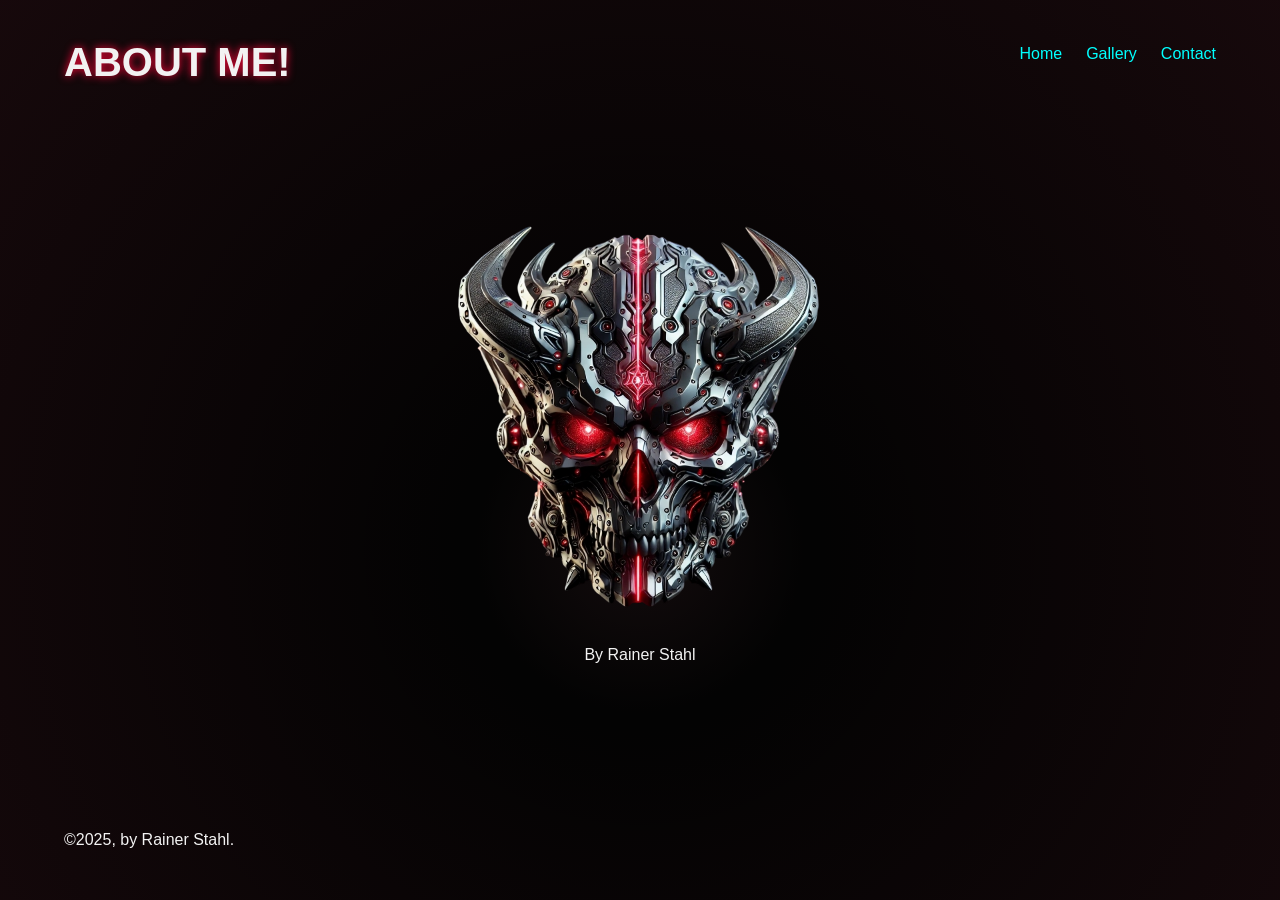
==== Website/index.html @ ae289a39 "Initial Commit" ====
<!DOCTYPE html>
<html lang="en">
<head>
  <meta charset="UTF-8" />
  <meta name="viewport" content="width=device-width, initial-scale=1.0"/>
  <title>About Me! Assignment</title>
  <link rel="stylesheet" href="base.css" />
  <link rel="stylesheet" href="index.css" />
</head>
<body>
  <!-- HEADER -->
  <header>
    <div class="header-container container">
      <h1 class="site-title">About Me!</h1>
      <nav aria-label="Main Navigation">
        <ul class="nav-list">
          <li><a href="#">Home</a></li>
          <li><a href="#">Gallery</a></li>
          <li><a href="#">Contact</a></li>
        </ul>
      </nav>
    </div>
  </header>

  <!-- MAIN CONTENT -->
  <main>
    <!-- HERO SECTION -->
    <section class="hero-section" id="hero">
      <div class="hero-container container">
        <a href="#explore" class="hero-link">
          <img src="img/RayOfSteel.png" 
               alt="RayOfSteel Productions" 
               class="hero-skull" />
        </a>
        
        <p class="tagline">By Rainer Stahl</p>

      </div>
    </section>
  </main>

  <!-- FOOTER -->
  <footer>
    <div class="container">
      <p>&copy;2025, by Rainer Stahl.</p>
    </div>
  </footer>
</body>
</html>
---- Website/base.css ----
/* base.css */
body {
    background: 
      radial-gradient(
        circle at 50% 61%, 
        rgba(77, 2, 17, 0.1) 0%, 
        rgba(0, 0, 0, 0.8) 20%,
        rgba(99, 4, 23, 0.200) 130%
      ),
      var(--clr-bg);
  }

:root {
  --clr-bg: #0D0D0D;         /* Base background (dark) */
  --clr-bg-alt: #1A1A1A;     /* Slightly lighter dark color for sections */
  --clr-primary-neon: #FF073A; /* Neon red highlight */
  --clr-secondary-neon: #00FFFF; /* Electric cyan highlight */
  --clr-text: #F2F2F2;       /* Near-white text for readability */

  /* Fonts */
  --font-heading: "Orbitron", sans-serif;
  --font-body: "Open Sans", sans-serif;

  /* Spacing scales (optional) */
  --space-sm: 0.5rem;
  --space-md: 1rem;
  --space-lg: 2rem;

  /* Transition speed for hover/focus */
  --transition-speed: 0.3s;
}

/* 2) Global Resets & Base
   ----------------------------------------- */
* {
  margin: 0;
  padding: 0;
  box-sizing: border-box;
}

html,
body {
  width: 100%;
  height: 100%;
  background-color: var(--clr-bg);
  color: var(--clr-text);
  font-family: var(--font-body);
  font-size: 16px;
  line-height: 1.5;
}



*/

/* 3) Typography
   ----------------------------------------- */
h1, h2, h3, h4, h5, h6 {
  font-family: var(--font-heading);
  color: var(--clr-text);
  body {
    background: linear-gradient(
      to top, 
      var(--clr-bg), 
      var(--clr-bg-alt)
    );
  }letter-spacing: 1px;
  margin-bottom: var(--space-md);
}

/* Example specialized heading styles (optional) */
h1 {
  font-size: 2.5rem;
  text-transform: uppercase;
  text-shadow: 0 0 8px var(--clr-primary-neon);
}

h2 {
  font-size: 2rem;
  text-shadow: 0 0 5px var(--clr-secondary-neon);
}

h3 {
  font-size: 1.5rem;
  text-shadow: 0 0 5px var(--clr-primary-neon);
}

/* Paragraph and text */
p, li {
  margin-bottom: var(--space-md);
}

/* 4) Links
   ----------------------------------------- */
a {
  color: var(--clr-secondary-neon);
  text-decoration: none;
  transition: color var(--transition-speed), text-shadow var(--transition-speed);
}

a:hover {
  color: var(--clr-primary-neon);
  text-shadow: 0 0 5px var(--clr-primary-neon);
}

/* 5) Basic Layout Helpers
   ----------------------------------------- */
.container {
  width: 90%;
  max-width: 1200px;
  margin: 0 auto;
  padding: var(--space-lg) 0;
}

.section {
  padding: var(--space-lg) 0;
  background-color: var(--clr-bg-alt); 
  /* If you want an alternate background for each section */
  margin-bottom: var(--space-lg);
  border-radius: 4px;
}

.section .section-title {
  margin-bottom: var(--space-md);
  text-transform: uppercase;
  text-align: center;
}

/* 6) Buttons
   ----------------------------------------- */
button {
  background-color: var(--clr-primary-neon);
  color: var(--clr-bg);
  border: none;
  padding: 0.75rem 1.5rem;
  font-family: var(--font-body);
  font-weight: bold;
  border-radius: 4px;
  cursor: pointer;
  transition: background-color var(--transition-speed),
              box-shadow var(--transition-speed);
}

button:hover {
  background-color: var(--clr-secondary-neon);
  box-shadow: 0 0 8px var(--clr-secondary-neon);
}

table {
  width: 100%;
  border-collapse: collapse;
  margin: var(--space-md) 0;
}

table thead {
  background-color: var(--clr-bg-alt);
}

table th,
table td {
  padding: var(--space-sm) var(--space-md);
  border-bottom: 1px solid #333;
}

table tr:hover {
  background-color: rgba(255, 7, 58, 0.1); /* slight highlight in neon red */
}

/* 8) Media Queries (optional)
   ----------------------------------------- */
@media (max-width: 768px) {
  h1 {
    font-size: 2rem;
  }

  h2 {
    font-size: 1.6rem;
  }

  /* Adjust container if needed */
  .container {
    width: 95%;
  }
}
---- Website/index.css ----
body {
    display: grid;
    grid-template-rows: auto 1fr auto; /* Header, main, footer */
    min-height: 100vh;                /* Full viewport height */
}

/* Header layout: brand on left, nav on right */
.header-container {
    display: flex;
    justify-content: space-between; 
    align-items: center; 
}

/* Horizontal navigation list */
.nav-list {
    display: flex;         /* Lay nav items horizontally */
    gap: 1.5rem;           /* Space between nav items */
    list-style: none;      /* Remove bullet points */
    margin: 0;             /* Reset default margin */
    padding: 0;            /* Reset default padding */
}

/* Hero Section Layout */
.hero-section {
    margin-top: 4rem;  /* Space from the top to reveal gradient or header */
    text-align: center;
}

/* Center hero content */
.hero-container {
    display: flex;
    flex-direction: column;
    align-items: center;
}

/* Existing hero styling */
.hero {
    text-align: center;
    padding: 5rem 0;
}

/* Hero Image (skull) - updated for a larger display */
.hero-skull {
    width: 400px; /* Updated width for a "large" image */
    max-width: 100%;
    transition: transform 0.3s ease-in-out, filter 0.3s;
    margin-bottom: 1rem;
}

.hero-skull:hover {
    transform: scale(1.1);
    filter: drop-shadow(0 0 15px var(--clr-primary-neon));
}

/* Link wrapper around the skull */
.hero-link {
    display: inline-block;
}

/* Hero Button */
.hero-button {
    display: inline-block;
    margin-top: 1rem;
    padding: 0.75rem 1.5rem;
    font-size: 1.2rem;
    font-weight: bold;
    text-transform: uppercase;
    text-decoration: none;
    color: var(--clr-bg);
    background-color: var(--clr-primary-neon);
    border-radius: 5px;
    transition: background-color var(--transition-speed), box-shadow var(--transition-speed);
}

.hero-button:hover {
    background-color: var(--clr-secondary-neon);
    box-shadow: 0 0 8px var(--clr-secondary-neon);
}
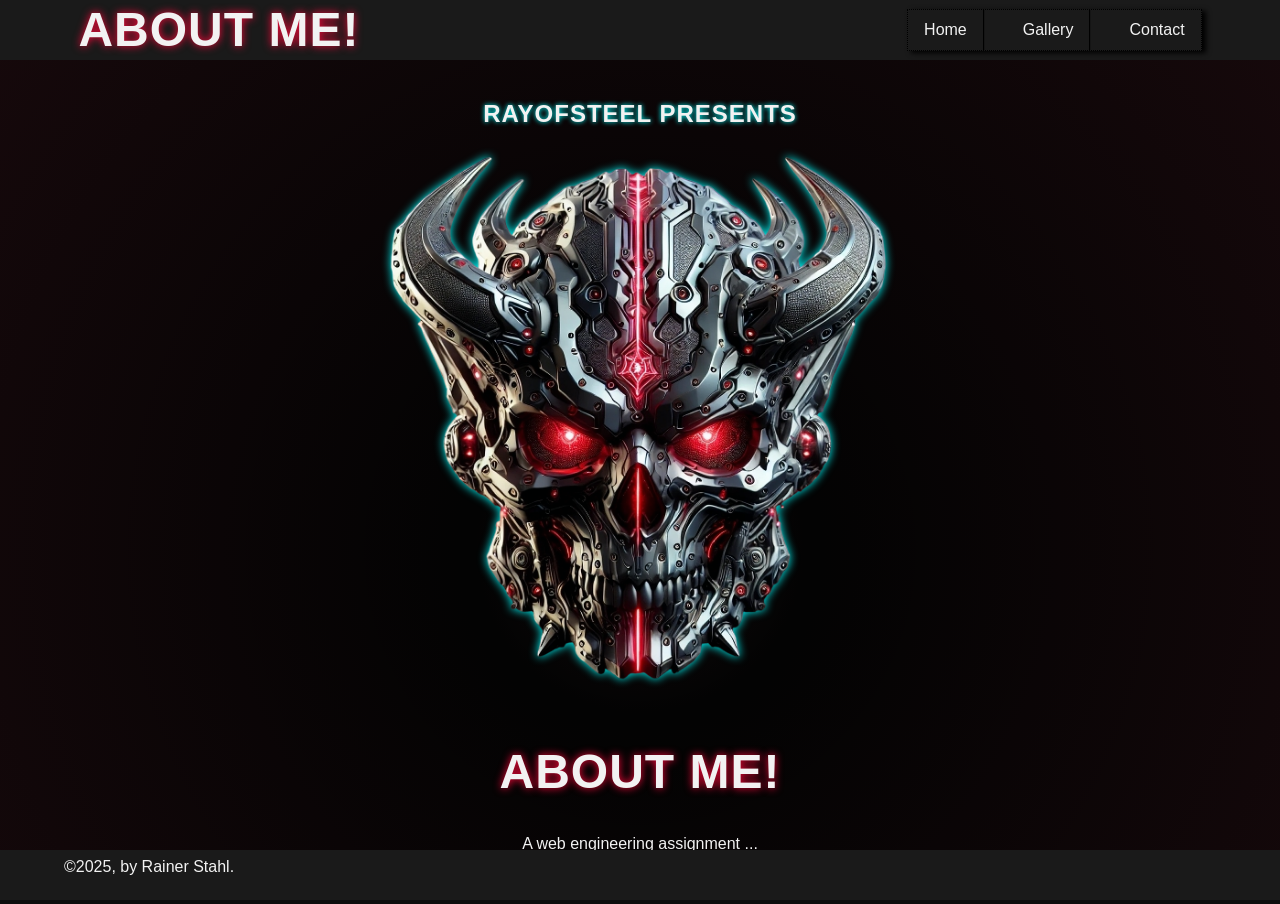
==== commit 24cff4c0: "First Version of Landing" ====
--- a/Website/index.html
+++ b/Website/index.html
@@ -8,7 +8,7 @@
   <link rel="stylesheet" href="index.css" />
 </head>
 <body>
-  <!-- HEADER -->
+
   <header>
     <div class="header-container container">
       <h1 class="site-title">About Me!</h1>
@@ -22,24 +22,26 @@
     </div>
   </header>
 
-  <!-- MAIN CONTENT -->
   <main>
-    <!-- HERO SECTION -->
     <section class="hero-section" id="hero">
-      <div class="hero-container container">
+    <div class="hero-container container">
+      <div class="hero-title">
+        <h2>RayOfSteel presents</h2>
+        
+        </div>
+      
         <a href="#explore" class="hero-link">
           <img src="img/RayOfSteel.png" 
                alt="RayOfSteel Productions" 
                class="hero-skull" />
         </a>
-        
-        <p class="tagline">By Rainer Stahl</p>
-
+        <h1 class="site-title">About Me!</h1>
+        <p class="tagline">A web engineering assignment ...</p> 
       </div>
     </section>
   </main>
 
-  <!-- FOOTER -->
+
   <footer>
     <div class="container">
       <p>&copy;2025, by Rainer Stahl.</p>
--- a/Website/base.css
+++ b/Website/base.css
@@ -8,14 +8,18 @@
         rgba(99, 4, 23, 0.200) 130%
       ),
       var(--clr-bg);
+    display: flex;
+    flex-direction: column;
+    min-height: 100vh;
+    
   }
 
 :root {
-  --clr-bg: #0D0D0D;         /* Base background (dark) */
-  --clr-bg-alt: #1A1A1A;     /* Slightly lighter dark color for sections */
-  --clr-primary-neon: #FF073A; /* Neon red highlight */
-  --clr-secondary-neon: #00FFFF; /* Electric cyan highlight */
-  --clr-text: #F2F2F2;       /* Near-white text for readability */
+  --clr-bg: #0D0D0D;         
+  --clr-bg-alt: #1A1A1A;    
+  --clr-primary-neon: #FF073A; 
+  --clr-secondary-neon: #00FFFF; 
+  --clr-text: #F2F2F2;
 
   /* Fonts */
   --font-heading: "Orbitron", sans-serif;
@@ -49,9 +53,9 @@
   line-height: 1.5;
 }
 
-
-
-*/
+html {
+    max-height: 100vh;
+}
 
 /* 3) Typography
    ----------------------------------------- */
@@ -182,3 +186,69 @@
     width: 95%;
   }
 }
+
+header {
+  position: fixed;
+  top: 0;
+  left: 0;
+  width: 100%;
+  height: 60px;
+  background-color: var(--clr-bg-alt);
+  display: flex;
+  align-items: center;
+  padding: 0 var(--space-md);
+  z-index: 999;
+}
+
+main {
+  flex: 1 0 auto;
+  padding-top: 0;
+  margin-bottom: 0;
+}
+
+footer {
+  position: fixed;
+  bottom: 0;
+  left: 0;
+  width: 100%;
+  height: 50px;
+  background-color: var(--clr-bg-alt);
+  display: flex;
+  align-items: center;
+  justify-content: center;
+  z-index: 999;
+}
+
+.nav-list {
+    
+  display: flex;
+  margin: 0;
+  padding: 0;
+  list-style: none;
+  background-color: var(--clr-bg-alt);
+  border: black 1px dotted;
+
+  overflow: hidden;
+  box-shadow: 4px 2px 5px #000; 
+  transition: box-shadow var(--transition-speed), transform var(--transition-speed);
+}
+
+.nav-list li {
+  margin: 0; 
+}
+
+.nav-list a {
+  display: block;
+  background-color: var(--clr-bg-alt);
+  color: var(--clr-text);
+  padding: var(--space-sm) var(--space-md);
+  text-decoration: none;
+  box-shadow: 1px 0px 1px #000;
+  width: 100%;
+  text-align: center;
+}
+
+.nav-list a:hover {
+  box-shadow: 1px 1px 0 #000;
+  transform: translate(1px, 1px);
+}
--- a/Website/index.css
+++ b/Website/index.css
@@ -1,51 +1,53 @@
-
-body {
-    display: grid;
-    grid-template-rows: auto 1fr auto; /* Header, main, footer */
-    min-height: 100vh;                /* Full viewport height */
+html {
+    max-height: 100vh;
 }
 
-/* Header layout: brand on left, nav on right */
 .header-container {
     display: flex;
-    justify-content: space-between; 
-    align-items: center; 
+    justify-content: space-between;
+    align-items: center;
 }
 
-/* Horizontal navigation list */
 .nav-list {
-    display: flex;         /* Lay nav items horizontally */
-    gap: 1.5rem;           /* Space between nav items */
-    list-style: none;      /* Remove bullet points */
-    margin: 0;             /* Reset default margin */
-    padding: 0;            /* Reset default padding */
+    display: flex;
+    gap: 1.5rem;
+    list-style: none;
+    margin: 0;
+    padding: 0;
 }
 
-/* Hero Section Layout */
 .hero-section {
-    margin-top: 4rem;  /* Space from the top to reveal gradient or header */
+    margin-top: 4rem;
     text-align: center;
+    max-height: 61vh;
 }
 
-/* Center hero content */
 .hero-container {
     display: flex;
     flex-direction: column;
     align-items: center;
 }
 
-/* Existing hero styling */
-.hero {
-    text-align: center;
-    padding: 5rem 0;
+/* Style for the small title above the image */
+.hero-title h2 {
+    font-family: var(--font-heading);
+    font-size: 1.5rem;
+    text-transform: uppercase;
+    text-shadow: 0 0 5px var(--clr-secondary-neon);
+    margin-bottom: 1rem;
 }
 
-/* Hero Image (skull) - updated for a larger display */
+.hero-link {
+    display: inline-block;
+}
+
 .hero-skull {
-    width: 400px; /* Updated width for a "large" image */
     max-width: 100%;
-    transition: transform 0.3s ease-in-out, filter 0.3s;
+    transition: transform 0.3s ease-in-out, filter 0.4s;
     margin-bottom: 1rem;
+    filter: drop-shadow(0 0 5px var(--clr-secondary-neon));
+    flex: 1 1 30%;
+    max-height: 61vh;
 }
 
 .hero-skull:hover {
@@ -53,27 +55,17 @@
     filter: drop-shadow(0 0 15px var(--clr-primary-neon));
 }
 
-/* Link wrapper around the skull */
-.hero-link {
-    display: inline-block;
+/* Style for the large title below the image */
+.site-title {
+    font-family: var(--font-heading);
+    font-size: 3rem;
+    text-transform: uppercase;
+    text-shadow: 0 0 8px var(--clr-primary-neon);
+    margin: 1rem 0;
 }
 
-/* Hero Button */
-.hero-button {
-    display: inline-block;
-    margin-top: 1rem;
-    padding: 0.75rem 1.5rem;
-    font-size: 1.2rem;
-    font-weight: bold;
-    text-transform: uppercase;
-    text-decoration: none;
-    color: var(--clr-bg);
-    background-color: var(--clr-primary-neon);
-    border-radius: 5px;
-    transition: background-color var(--transition-speed), box-shadow var(--transition-speed);
+.tagline {
+    font-size: 1rem;
+    margin-top: 0.5rem;
+    color: var(--clr-text);
 }
-
-.hero-button:hover {
-    background-color: var(--clr-secondary-neon);
-    box-shadow: 0 0 8px var(--clr-secondary-neon);
-}
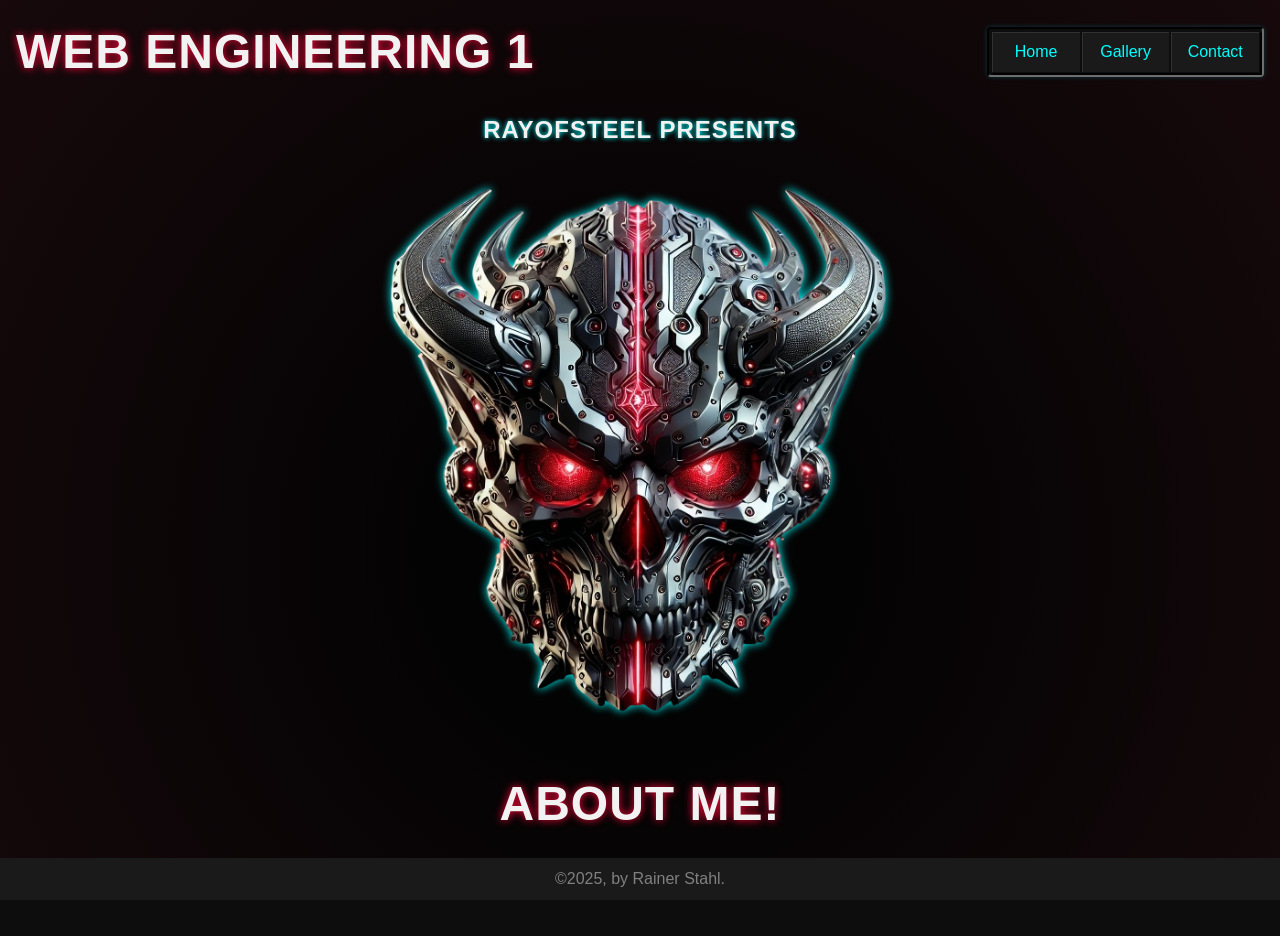
==== commit 6b128281: "First Version of First page" ====
--- a/Website/index.html
+++ b/Website/index.html
@@ -10,8 +10,8 @@
 <body>
 
   <header>
-    <div class="header-container container">
-      <h1 class="site-title">About Me!</h1>
+    <div class="header-container ">
+      <h1 class="site-title">Web Engineering 1</h1>
       <nav aria-label="Main Navigation">
         <ul class="nav-list">
           <li><a href="#">Home</a></li>
@@ -43,9 +43,7 @@
 
 
   <footer>
-    <div class="container">
-      <p>&copy;2025, by Rainer Stahl.</p>
-    </div>
+    &copy;2025, by Rainer Stahl.
   </footer>
 </body>
 </html>
--- a/Website/base.css
+++ b/Website/base.css
@@ -149,6 +149,14 @@
   background-color: var(--clr-secondary-neon);
   box-shadow: 0 0 8px var(--clr-secondary-neon);
 }
+.header-container {
+    display: flex;
+    justify-content: space-between;
+    align-items: center;
+    margin: 0;
+    padding: 0;
+    width: 100%
+}
 
 table {
   width: 100%;
@@ -170,30 +178,11 @@
   background-color: rgba(255, 7, 58, 0.1); /* slight highlight in neon red */
 }
 
-/* 8) Media Queries (optional)
-   ----------------------------------------- */
-@media (max-width: 768px) {
-  h1 {
-    font-size: 2rem;
-  }
-
-  h2 {
-    font-size: 1.6rem;
-  }
-
-  /* Adjust container if needed */
-  .container {
-    width: 95%;
-  }
-}
-
 header {
   position: fixed;
   top: 0;
   left: 0;
   width: 100%;
-  height: 60px;
-  background-color: var(--clr-bg-alt);
   display: flex;
   align-items: center;
   padding: 0 var(--space-md);
@@ -211,44 +200,50 @@
   bottom: 0;
   left: 0;
   width: 100%;
-  height: 50px;
   background-color: var(--clr-bg-alt);
   display: flex;
   align-items: center;
   justify-content: center;
   z-index: 999;
-}
-
+  text-align: center;
+  color: gray;
+  padding: 1vh 1vw;
+}
 .nav-list {
-    
   display: flex;
   margin: 0;
-  padding: 0;
+  padding: 2px;
   list-style: none;
-  background-color: var(--clr-bg-alt);
-  border: black 1px dotted;
-
-  overflow: hidden;
-  box-shadow: 4px 2px 5px #000; 
-  transition: box-shadow var(--transition-speed), transform var(--transition-speed);
+  background: var(--clr-bg);
+  border: 2px inset var(--clr-bg-alt);
+  border-radius: 4px;
+  box-shadow: 0 0 5px rgba(0, 255, 255, 0.2);
 }
 
 .nav-list li {
-  margin: 0; 
+  margin: 0;
+  flex: 1;
 }
 
 .nav-list a {
+    min-width: 7vw;
   display: block;
   background-color: var(--clr-bg-alt);
-  color: var(--clr-text);
+  color: var(--clr-secondary-neon);
   padding: var(--space-sm) var(--space-md);
   text-decoration: none;
-  box-shadow: 1px 0px 1px #000;
-  width: 100%;
   text-align: center;
+  border: 1px solid var(--clr-bg);
+  box-shadow: 
+    2px 2px 0 #000,
+    inset 1px 1px 0px rgba(255, 255, 255, 0.1);
+  transition: all var(--transition-speed);
 }
 
 .nav-list a:hover {
-  box-shadow: 1px 1px 0 #000;
+  color: var(--clr-secondary-neon);
   transform: translate(1px, 1px);
-}
+  box-shadow: 
+    1px 1px 0 #000,
+    inset 2px 2px 1px rgba(0, 0, 0, 0.3);
+}
--- a/Website/index.css
+++ b/Website/index.css
@@ -2,19 +2,6 @@
     max-height: 100vh;
 }
 
-.header-container {
-    display: flex;
-    justify-content: space-between;
-    align-items: center;
-}
-
-.nav-list {
-    display: flex;
-    gap: 1.5rem;
-    list-style: none;
-    margin: 0;
-    padding: 0;
-}
 
 .hero-section {
     margin-top: 4rem;
@@ -34,7 +21,8 @@
     font-size: 1.5rem;
     text-transform: uppercase;
     text-shadow: 0 0 5px var(--clr-secondary-neon);
-    margin-bottom: 1rem;
+    margin-top: 1rem;
+    margin-bottom: 2rem;
 }
 
 .hero-link {
@@ -55,7 +43,7 @@
     filter: drop-shadow(0 0 15px var(--clr-primary-neon));
 }
 
-/* Style for the large title below the image */
+
 .site-title {
     font-family: var(--font-heading);
     font-size: 3rem;
@@ -64,6 +52,13 @@
     margin: 1rem 0;
 }
 
+@media screen and (orientation: portrait) {
+    .site-title {
+        display: none;
+    }
+    
+}
+
 .tagline {
     font-size: 1rem;
     margin-top: 0.5rem;
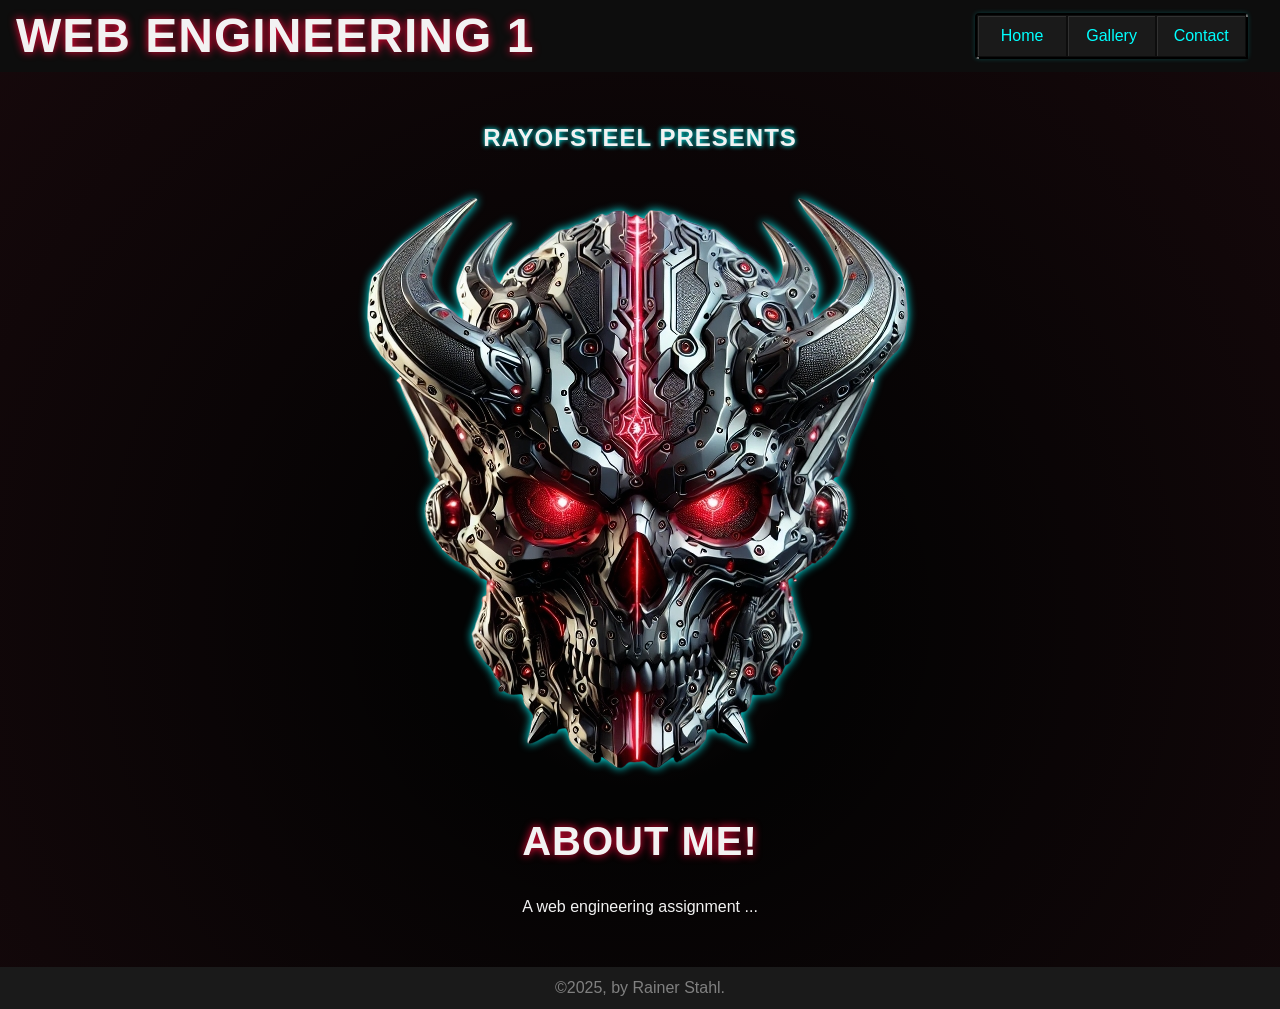
==== commit 8977de15: "Finished Start" ====
--- a/Website/index.html
+++ b/Website/index.html
@@ -8,10 +8,10 @@
   <link rel="stylesheet" href="index.css" />
 </head>
 <body>
-
   <header>
     <div class="header-container ">
       <h1 class="site-title">Web Engineering 1</h1>
+      <h1 id="mobile-site-title" class="site-title">WebEn</h1>
       <nav aria-label="Main Navigation">
         <ul class="nav-list">
           <li><a href="#">Home</a></li>
@@ -35,7 +35,7 @@
                alt="RayOfSteel Productions" 
                class="hero-skull" />
         </a>
-        <h1 class="site-title">About Me!</h1>
+        <h1>About Me!</h1>
         <p class="tagline">A web engineering assignment ...</p> 
       </div>
     </section>
--- a/Website/base.css
+++ b/Website/base.css
@@ -1,249 +1,238 @@
-/* base.css */
-body {
-    background: 
-      radial-gradient(
-        circle at 50% 61%, 
-        rgba(77, 2, 17, 0.1) 0%, 
+:root {
+    --clr-bg: #0D0D0D;
+    --clr-bg-alt: #1A1A1A;
+    --clr-primary-neon: #FF073A;
+    --clr-secondary-neon: #00FFFF;
+    --clr-text: #F2F2F2;
+    --font-heading: "Orbitron", sans-serif;
+    --font-body: "Open Sans", sans-serif;
+    --space-sm: 0.5rem;
+    --space-md: 1rem;
+    --space-lg: 2rem;
+    --transition-speed: 0.3s;
+  }
+  
+  html,
+  body {
+    margin: 0;
+    padding: 0;
+    width: 100%;
+  }
+  
+  body {
+    min-height: 100vh;
+    display: flex;
+    flex-direction: column;
+    background: radial-gradient(
+        circle at 50% 61%,
+        rgba(77, 2, 17, 0.1) 0%,
         rgba(0, 0, 0, 0.8) 20%,
-        rgba(99, 4, 23, 0.200) 130%
+        rgba(99, 4, 23, 0.2) 130%
       ),
       var(--clr-bg);
-    display: flex;
-    flex-direction: column;
-    min-height: 100vh;
-    
-  }
-
-:root {
-  --clr-bg: #0D0D0D;         
-  --clr-bg-alt: #1A1A1A;    
-  --clr-primary-neon: #FF073A; 
-  --clr-secondary-neon: #00FFFF; 
-  --clr-text: #F2F2F2;
-
-  /* Fonts */
-  --font-heading: "Orbitron", sans-serif;
-  --font-body: "Open Sans", sans-serif;
-
-  /* Spacing scales (optional) */
-  --space-sm: 0.5rem;
-  --space-md: 1rem;
-  --space-lg: 2rem;
-
-  /* Transition speed for hover/focus */
-  --transition-speed: 0.3s;
-}
-
-/* 2) Global Resets & Base
-   ----------------------------------------- */
-* {
-  margin: 0;
-  padding: 0;
-  box-sizing: border-box;
-}
-
-html,
-body {
-  width: 100%;
-  height: 100%;
-  background-color: var(--clr-bg);
-  color: var(--clr-text);
-  font-family: var(--font-body);
-  font-size: 16px;
-  line-height: 1.5;
-}
-
-html {
-    max-height: 100vh;
-}
-
-/* 3) Typography
-   ----------------------------------------- */
-h1, h2, h3, h4, h5, h6 {
-  font-family: var(--font-heading);
-  color: var(--clr-text);
-  body {
-    background: linear-gradient(
-      to top, 
-      var(--clr-bg), 
-      var(--clr-bg-alt)
-    );
-  }letter-spacing: 1px;
-  margin-bottom: var(--space-md);
-}
-
-/* Example specialized heading styles (optional) */
-h1 {
-  font-size: 2.5rem;
-  text-transform: uppercase;
-  text-shadow: 0 0 8px var(--clr-primary-neon);
-}
-
-h2 {
-  font-size: 2rem;
-  text-shadow: 0 0 5px var(--clr-secondary-neon);
-}
-
-h3 {
-  font-size: 1.5rem;
-  text-shadow: 0 0 5px var(--clr-primary-neon);
-}
-
-/* Paragraph and text */
-p, li {
-  margin-bottom: var(--space-md);
-}
-
-/* 4) Links
-   ----------------------------------------- */
-a {
-  color: var(--clr-secondary-neon);
-  text-decoration: none;
-  transition: color var(--transition-speed), text-shadow var(--transition-speed);
-}
-
-a:hover {
-  color: var(--clr-primary-neon);
-  text-shadow: 0 0 5px var(--clr-primary-neon);
-}
-
-/* 5) Basic Layout Helpers
-   ----------------------------------------- */
-.container {
-  width: 90%;
-  max-width: 1200px;
-  margin: 0 auto;
-  padding: var(--space-lg) 0;
-}
-
-.section {
-  padding: var(--space-lg) 0;
-  background-color: var(--clr-bg-alt); 
-  /* If you want an alternate background for each section */
-  margin-bottom: var(--space-lg);
-  border-radius: 4px;
-}
-
-.section .section-title {
-  margin-bottom: var(--space-md);
-  text-transform: uppercase;
-  text-align: center;
-}
-
-/* 6) Buttons
-   ----------------------------------------- */
-button {
-  background-color: var(--clr-primary-neon);
-  color: var(--clr-bg);
-  border: none;
-  padding: 0.75rem 1.5rem;
-  font-family: var(--font-body);
-  font-weight: bold;
-  border-radius: 4px;
-  cursor: pointer;
-  transition: background-color var(--transition-speed),
-              box-shadow var(--transition-speed);
-}
-
-button:hover {
-  background-color: var(--clr-secondary-neon);
-  box-shadow: 0 0 8px var(--clr-secondary-neon);
-}
-.header-container {
+    color: var(--clr-text);
+    font-family: var(--font-body);
+    font-size: 16px;
+    line-height: 1.5;
+  }
+  
+  * {
+    margin: 0;
+    padding: 0;
+    box-sizing: border-box;
+  }
+  
+  h1, h2, h3, h4, h5, h6 {
+    font-family: var(--font-heading);
+    letter-spacing: 1px;
+    margin-bottom: var(--space-md);
+  }
+  
+  h1 {
+    font-size: 2.5rem;
+    text-transform: uppercase;
+    text-shadow: 0 0 8px var(--clr-primary-neon);
+  }
+  
+  h2 {
+    font-size: 2rem;
+    text-shadow: 0 0 5px var(--clr-secondary-neon);
+  }
+  
+  h3 {
+    font-size: 1.5rem;
+    text-shadow: 0 0 5px var(--clr-primary-neon);
+  }
+  
+  p, li {
+    margin-bottom: var(--space-md);
+  }
+  
+  a {
+    color: var(--clr-secondary-neon);
+    text-decoration: none;
+    transition: color var(--transition-speed), text-shadow var(--transition-speed);
+  }
+  
+  a:hover {
+    color: var(--clr-primary-neon);
+    text-shadow: 0 0 5px var(--clr-primary-neon);
+  }
+  
+  .container {
+    width: 90%;
+    max-width: 1200px;
+    margin: 0 auto;
+    padding: var(--space-lg) 0;
+  }
+  
+  .section {
+    padding: var(--space-lg) 0;
+    background-color: var(--clr-bg-alt);
+    margin-bottom: var(--space-lg);
+    border-radius: 4px;
+  }
+  
+  .section .section-title {
+    margin-bottom: var(--space-md);
+    text-transform: uppercase;
+    text-align: center;
+  }
+  
+  button {
+    background-color: var(--clr-primary-neon);
+    color: var(--clr-bg);
+    border: none;
+    padding: 0.75rem 1.5rem;
+    font-family: var(--font-body);
+    font-weight: bold;
+    border-radius: 4px;
+    cursor: pointer;
+    transition: background-color var(--transition-speed), box-shadow var(--transition-speed);
+  }
+  
+  button:hover {
+    background-color: var(--clr-secondary-neon);
+    box-shadow: 0 0 8px var(--clr-secondary-neon);
+  }
+  
+  /* NORMAL FLOW LAYOUT */
+  header {
+    flex: 0 0 auto;
+    width: 100%;
+    display: flex;
+    align-items: center;
+    padding: 0 var(--space-md);
+    background: var(--clr-bg);
+  }
+  
+  .header-container {
     display: flex;
     justify-content: space-between;
     align-items: center;
-    margin: 0;
-    padding: 0;
-    width: 100%
-}
-
-table {
-  width: 100%;
-  border-collapse: collapse;
-  margin: var(--space-md) 0;
-}
-
-table thead {
-  background-color: var(--clr-bg-alt);
-}
-
-table th,
-table td {
-  padding: var(--space-sm) var(--space-md);
-  border-bottom: 1px solid #333;
-}
-
-table tr:hover {
-  background-color: rgba(255, 7, 58, 0.1); /* slight highlight in neon red */
-}
-
-header {
-  position: fixed;
-  top: 0;
-  left: 0;
-  width: 100%;
-  display: flex;
-  align-items: center;
-  padding: 0 var(--space-md);
-  z-index: 999;
-}
-
-main {
-  flex: 1 0 auto;
-  padding-top: 0;
-  margin-bottom: 0;
-}
-
-footer {
-  position: fixed;
-  bottom: 0;
-  left: 0;
-  width: 100%;
-  background-color: var(--clr-bg-alt);
-  display: flex;
-  align-items: center;
-  justify-content: center;
-  z-index: 999;
-  text-align: center;
-  color: gray;
-  padding: 1vh 1vw;
-}
-.nav-list {
-  display: flex;
-  margin: 0;
-  padding: 2px;
-  list-style: none;
-  background: var(--clr-bg);
-  border: 2px inset var(--clr-bg-alt);
-  border-radius: 4px;
-  box-shadow: 0 0 5px rgba(0, 255, 255, 0.2);
-}
-
-.nav-list li {
-  margin: 0;
-  flex: 1;
-}
-
-.nav-list a {
+    width: 100%;
+  }
+  
+  .site-title {
+    font-family: var(--font-heading);
+    font-size: 3rem;
+    text-shadow: 0 0 8px var(--clr-primary-neon);
+    margin: 0;
+  }
+  
+  #mobile-site-title {
+    display: none;
+  }
+  
+  @media screen and (max-width: 850px) {
+    .site-title {
+      display: none;
+    }
+    #mobile-site-title {
+      display: block !important;
+    }
+  }
+  
+  @media screen and (min-width: 851px) {
+    #mobile-site-title {
+      display: none;
+    }
+    .site-title {
+      display: block;
+    }
+  }
+  
+  .nav-list {
+    display: flex;
+    list-style: none;
+    margin: 0;
+    margin-right: 1rem;
+    background: var(--clr-bg);
+    border: 2px inset var(--clr-bg-alt);
+    border-radius: 4px;
+    box-shadow: 0 0 5px rgba(0, 255, 255, 0.2);
+  }
+  
+  .nav-list li {
+    margin: 0;
+    flex: 1;
+  }
+  
+  .nav-list a {
     min-width: 7vw;
-  display: block;
-  background-color: var(--clr-bg-alt);
-  color: var(--clr-secondary-neon);
-  padding: var(--space-sm) var(--space-md);
-  text-decoration: none;
-  text-align: center;
-  border: 1px solid var(--clr-bg);
-  box-shadow: 
-    2px 2px 0 #000,
-    inset 1px 1px 0px rgba(255, 255, 255, 0.1);
-  transition: all var(--transition-speed);
-}
-
-.nav-list a:hover {
-  color: var(--clr-secondary-neon);
-  transform: translate(1px, 1px);
-  box-shadow: 
-    1px 1px 0 #000,
-    inset 2px 2px 1px rgba(0, 0, 0, 0.3);
-}+    display: block;
+    background-color: var(--clr-bg-alt);
+    color: var(--clr-secondary-neon);
+    padding: var(--space-sm) var(--space-md);
+    text-align: center;
+    border: 1px solid var(--clr-bg);
+    box-shadow: 2px 2px 0 #000, inset 1px 1px 0px rgba(255, 255, 255, 0.1);
+    transition: all var(--transition-speed);
+  }
+  
+  .nav-list a:hover {
+    color: var(--clr-secondary-neon);
+    transform: translate(1px, 1px);
+    box-shadow: 1px 1px 0 #000, inset 2px 2px 1px rgba(0, 0, 0, 0.3);
+  }
+  
+  /* MAIN IS FLEXED IN NORMAL FLOW */
+  main {
+    flex: 1 1 auto;
+    width: 100%;
+    margin: 0 auto;
+  }
+  
+  /* FOOTER IN NORMAL FLOW */
+  footer {
+    flex: 0 0 auto;
+    width: 100%;
+    background-color: var(--clr-bg-alt);
+    display: flex;
+    align-items: center;
+    justify-content: center;
+    text-align: center;
+    color: gray;
+    padding: 1vh 1vw;
+  }
+  
+  table {
+    width: 100%;
+    border-collapse: collapse;
+    margin: var(--space-md) 0;
+  }
+  
+  table thead {
+    background-color: var(--clr-bg-alt);
+  }
+  
+  table th,
+  table td {
+    padding: var(--space-sm) var(--space-md);
+    border-bottom: 1px solid #333;
+  }
+  
+  table tr:hover {
+    background-color: rgba(255, 7, 58, 0.1);
+  }
+  
--- a/Website/index.css
+++ b/Website/index.css
@@ -1,12 +1,5 @@
-html {
-    max-height: 100vh;
-}
-
-
 .hero-section {
-    margin-top: 4rem;
     text-align: center;
-    max-height: 61vh;
 }
 
 .hero-container {
@@ -15,7 +8,6 @@
     align-items: center;
 }
 
-/* Style for the small title above the image */
 .hero-title h2 {
     font-family: var(--font-heading);
     font-size: 1.5rem;
@@ -34,8 +26,7 @@
     transition: transform 0.3s ease-in-out, filter 0.4s;
     margin-bottom: 1rem;
     filter: drop-shadow(0 0 5px var(--clr-secondary-neon));
-    flex: 1 1 30%;
-    max-height: 61vh;
+    flex: 1 1 0%;
 }
 
 .hero-skull:hover {
@@ -44,21 +35,6 @@
 }
 
 
-.site-title {
-    font-family: var(--font-heading);
-    font-size: 3rem;
-    text-transform: uppercase;
-    text-shadow: 0 0 8px var(--clr-primary-neon);
-    margin: 1rem 0;
-}
-
-@media screen and (orientation: portrait) {
-    .site-title {
-        display: none;
-    }
-    
-}
-
 .tagline {
     font-size: 1rem;
     margin-top: 0.5rem;
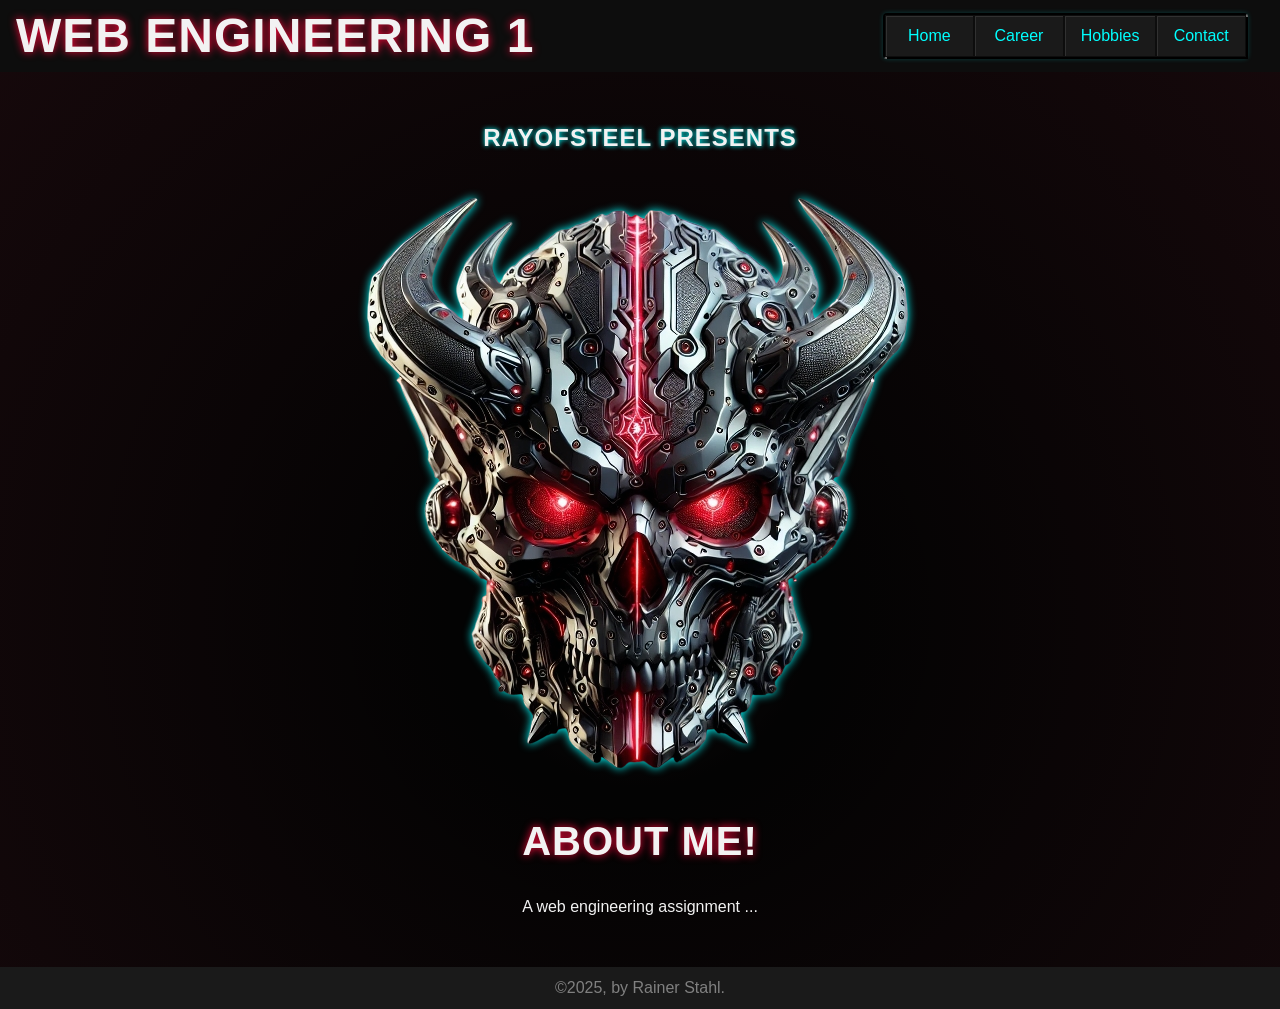
==== commit d26abdd2: "More subpages" ====
--- a/Website/index.html
+++ b/Website/index.html
@@ -14,9 +14,10 @@
       <h1 id="mobile-site-title" class="site-title">WebEn</h1>
       <nav aria-label="Main Navigation">
         <ul class="nav-list">
-          <li><a href="#">Home</a></li>
-          <li><a href="#">Gallery</a></li>
-          <li><a href="#">Contact</a></li>
+          <li><a href="index.html">Home</a></li>
+          <li><a href="career.html">Career</a></li>
+          <li><a href="hobbies.html">Hobbies</a></li>
+          <li><a href="contact.html">Contact</a></li>
         </ul>
       </nav>
     </div>
--- a/Website/base.css
+++ b/Website/base.css
@@ -196,14 +196,13 @@
     box-shadow: 1px 1px 0 #000, inset 2px 2px 1px rgba(0, 0, 0, 0.3);
   }
   
-  /* MAIN IS FLEXED IN NORMAL FLOW */
   main {
     flex: 1 1 auto;
     width: 100%;
     margin: 0 auto;
   }
   
-  /* FOOTER IN NORMAL FLOW */
+
   footer {
     flex: 0 0 auto;
     width: 100%;
@@ -217,22 +216,25 @@
   }
   
   table {
-    width: 100%;
+    max-width: 700px;
+    width: 100%;
+    margin: 0 auto 2rem;
     border-collapse: collapse;
-    margin: var(--space-md) 0;
-  }
-  
-  table thead {
-    background-color: var(--clr-bg-alt);
-  }
-  
-  table th,
-  table td {
-    padding: var(--space-sm) var(--space-md);
+  }
+  
+  th,
+  td {
+    padding: 0.75rem;
     border-bottom: 1px solid #333;
-  }
-  
-  table tr:hover {
-    background-color: rgba(255, 7, 58, 0.1);
-  }
+    text-align: left;
+  }
+  
+  thead {
+    background-color: var(--clr-bg-alt);
+  }
+  
+  tbody tr:hover {
+    background-color: rgba(255, 255, 255, 0.1);
+  }
+  
   
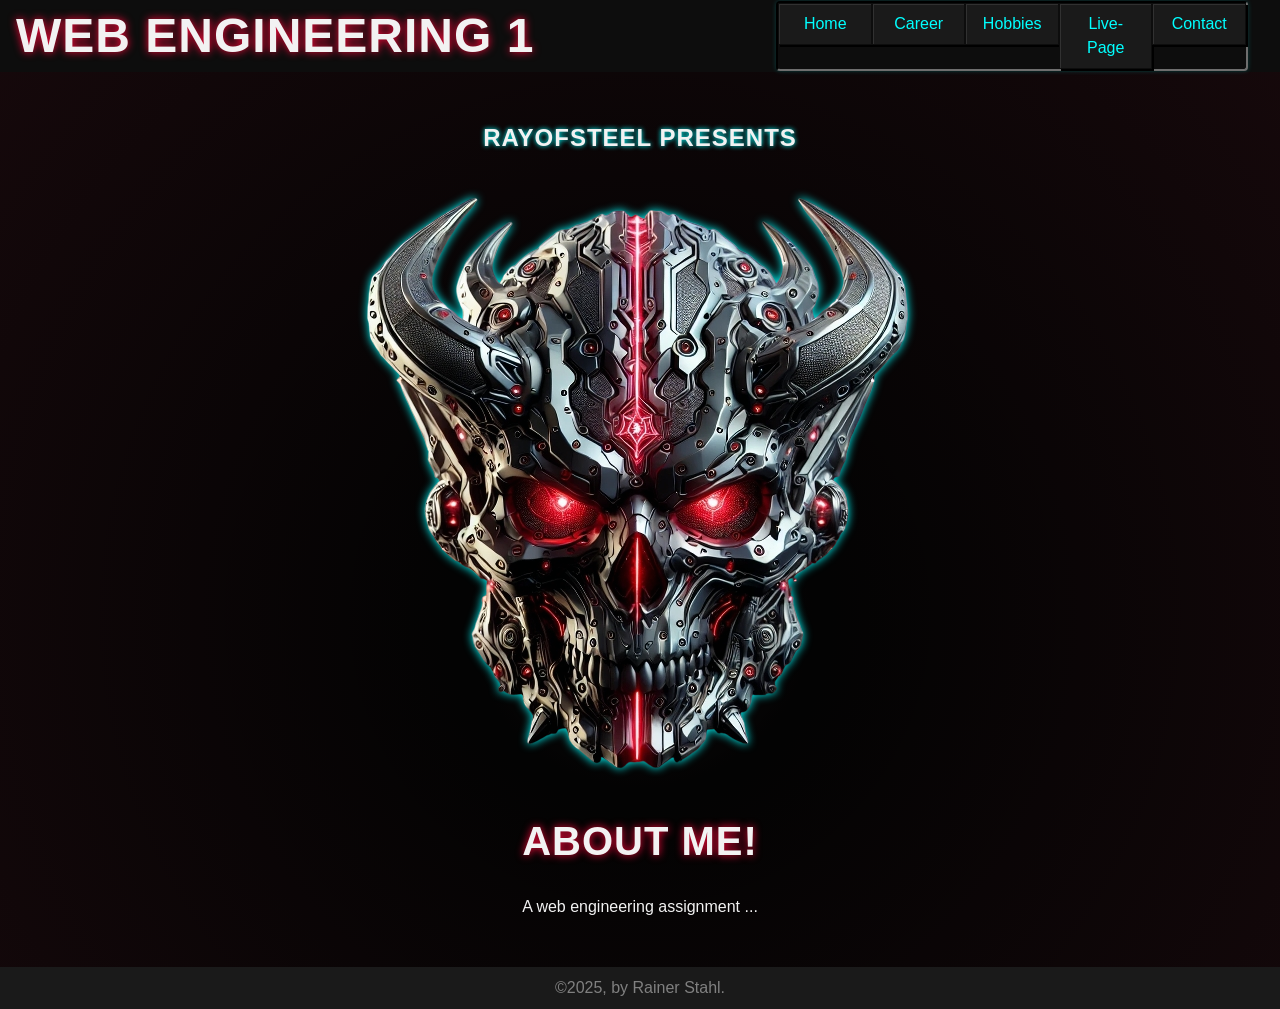
==== commit c6335c58: "Adds path to page" ====
--- a/Website/index.html
+++ b/Website/index.html
@@ -17,6 +17,7 @@
           <li><a href="index.html">Home</a></li>
           <li><a href="career.html">Career</a></li>
           <li><a href="hobbies.html">Hobbies</a></li>
+          <li><a href="https://rayofsteel-dhbw.github.io/NewStudyWebsite">Live-Page</a></li>
           <li><a href="contact.html">Contact</a></li>
         </ul>
       </nav>
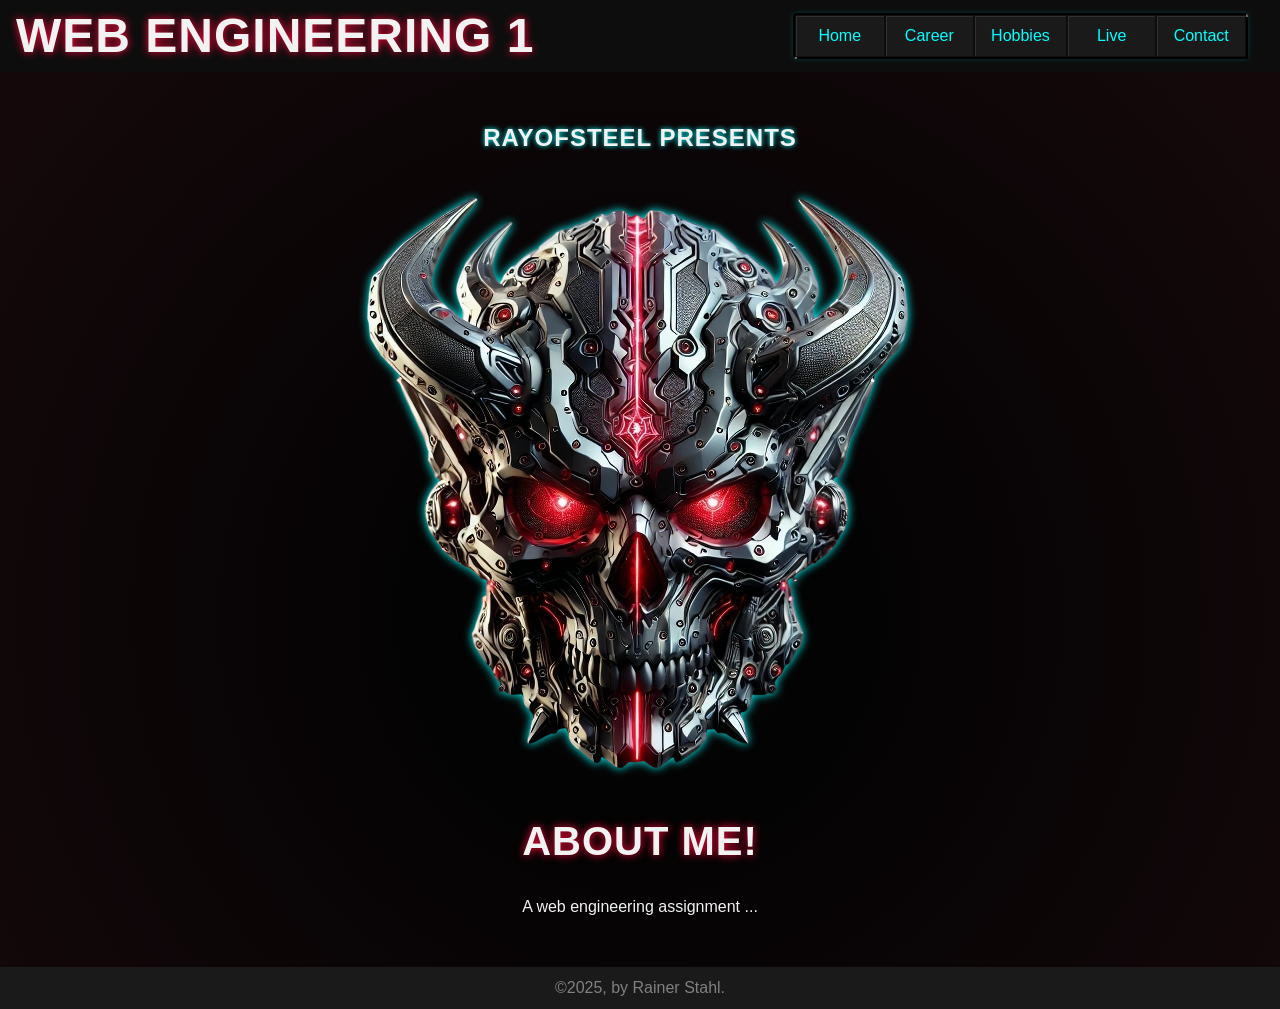
==== commit 61138601: "Syncs Navbar" ====
--- a/Website/index.html
+++ b/Website/index.html
@@ -17,7 +17,7 @@
           <li><a href="index.html">Home</a></li>
           <li><a href="career.html">Career</a></li>
           <li><a href="hobbies.html">Hobbies</a></li>
-          <li><a href="https://rayofsteel-dhbw.github.io/NewStudyWebsite">Live-Page</a></li>
+          <li><a href="https://rayofsteel-dhbw.github.io/NewStudyWebsite">Live</a></li>
           <li><a href="contact.html">Contact</a></li>
         </ul>
       </nav>
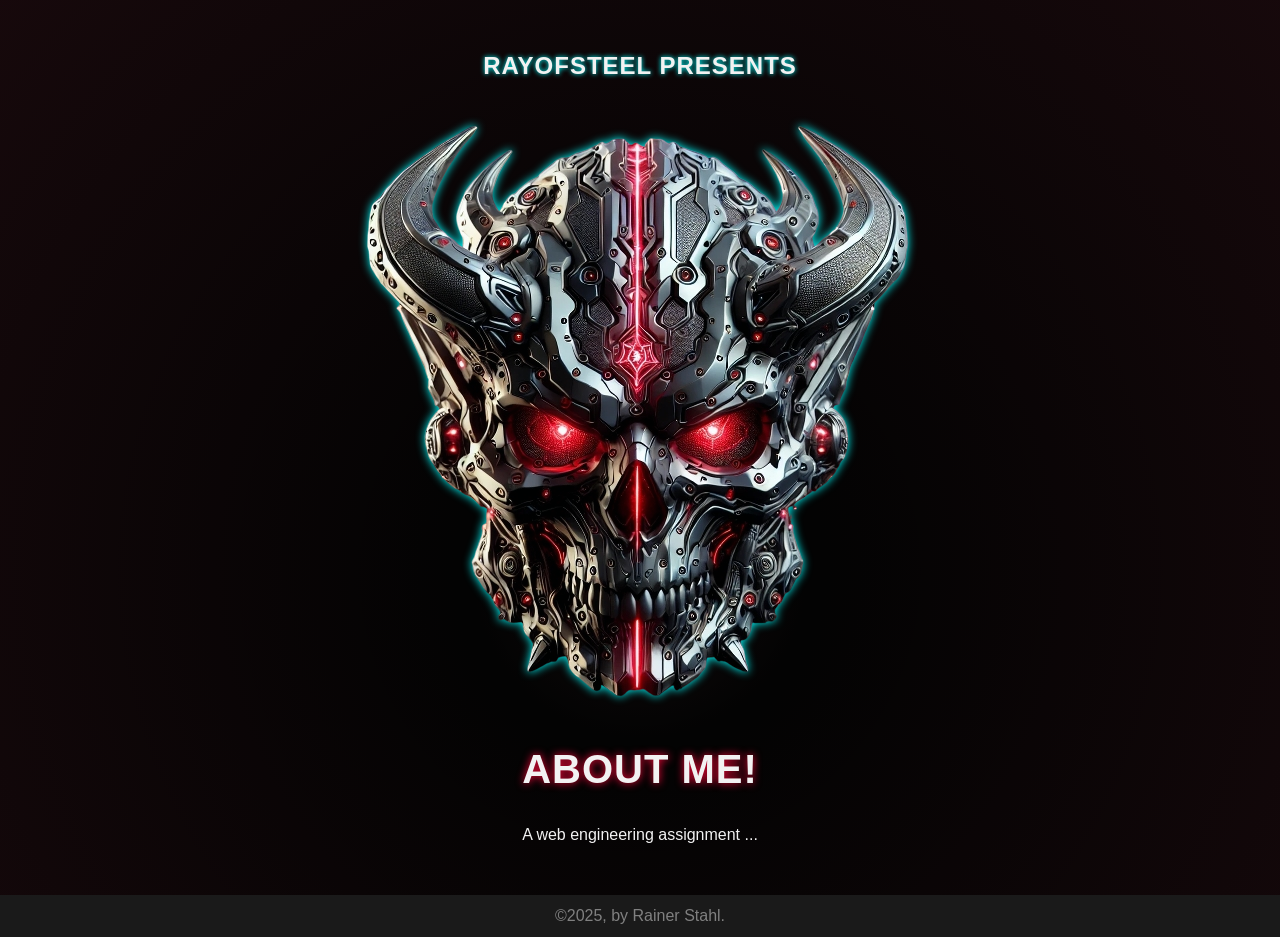
==== commit 558a69e3: "Test" ====
--- a/Website/index.html
+++ b/Website/index.html
@@ -9,19 +9,6 @@
 </head>
 <body>
   <header>
-    <div class="header-container ">
-      <h1 class="site-title">Web Engineering 1</h1>
-      <h1 id="mobile-site-title" class="site-title">WebEn</h1>
-      <nav aria-label="Main Navigation">
-        <ul class="nav-list">
-          <li><a href="index.html">Home</a></li>
-          <li><a href="career.html">Career</a></li>
-          <li><a href="hobbies.html">Hobbies</a></li>
-          <li><a href="https://rayofsteel-dhbw.github.io/NewStudyWebsite">Live</a></li>
-          <li><a href="contact.html">Contact</a></li>
-        </ul>
-      </nav>
-    </div>
   </header>
 
   <main>
